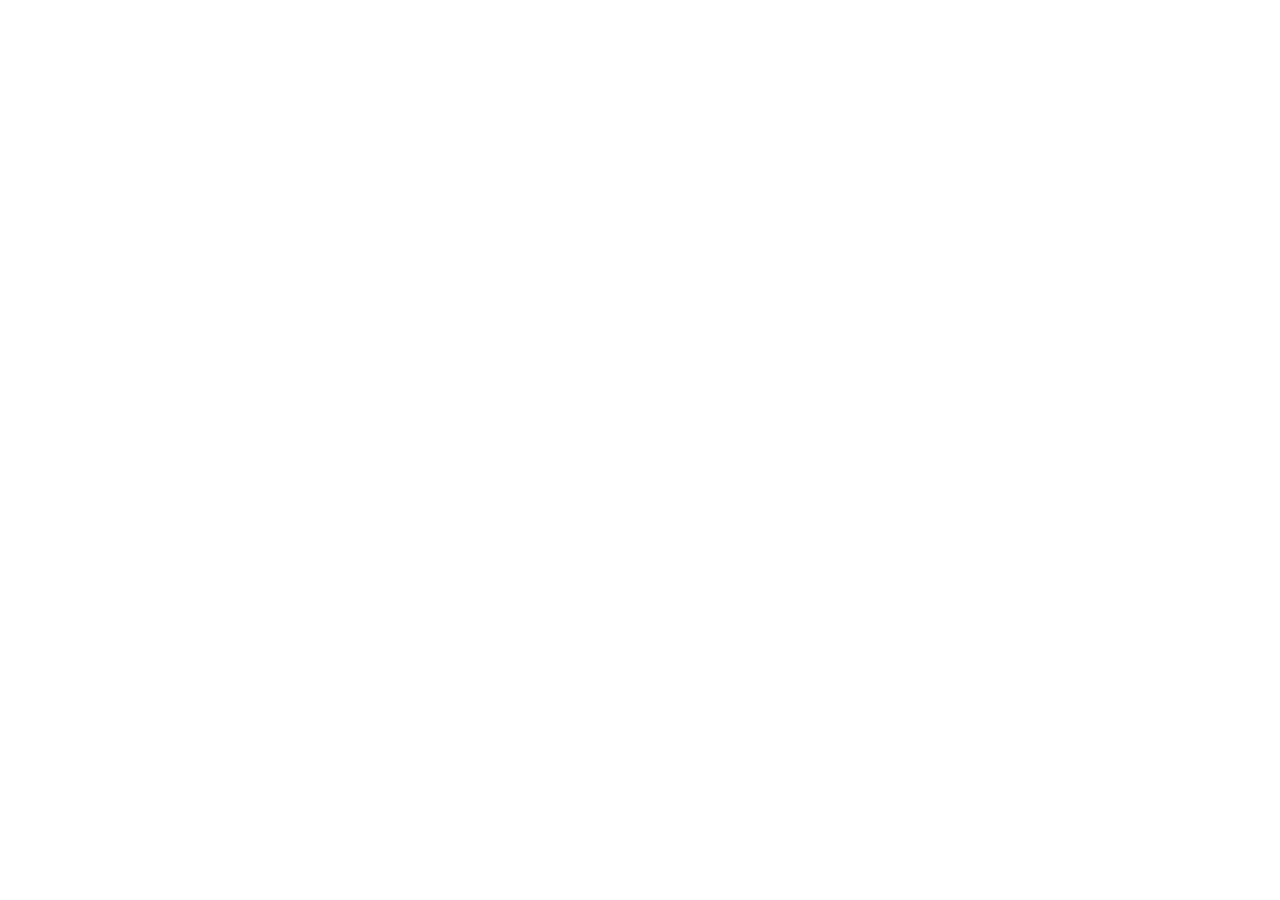
==== index.html @ e5d725ad "Nova versao" ====
<!DOCTYPE html>
<html lang="en">
<head>
    <meta charset="UTF-8">
    <meta name="viewport" content="width=device-width, initial-scale=1.0">
    <title>Document</title>
    <link rel="stylesheet" href="index.css">
</head>
<body>
    <img src="imgDeco/Group 1.png" alt="">
</body>
</html>
---- index.css ----
body {
    width: 100%;
}
img {
    width: 98%;
}
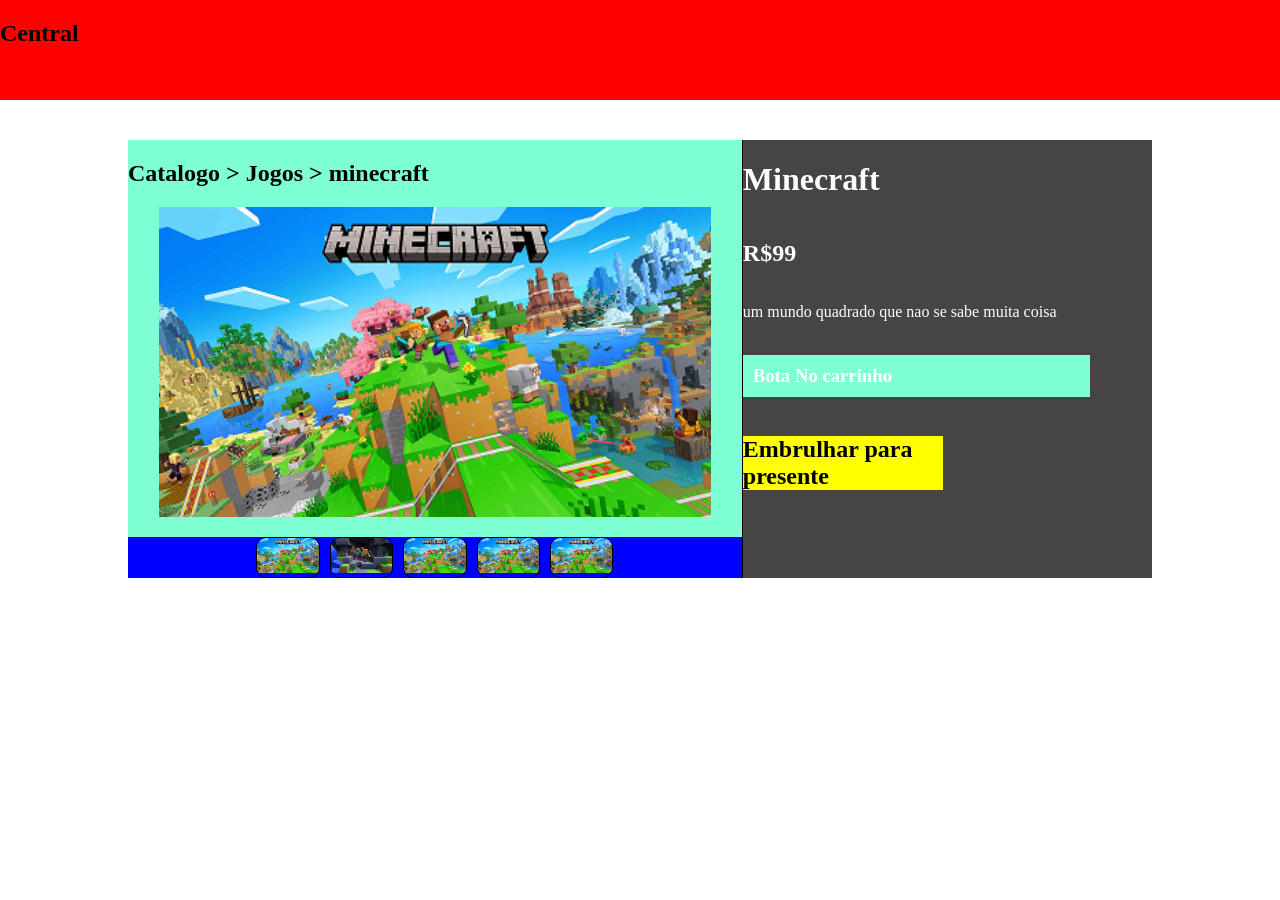
==== commit 7a7a97ba: "Add files via upload" ====
--- a/index.html
+++ b/index.html
@@ -1,12 +1,54 @@
-<!DOCTYPE html>
-<html lang="en">
-<head>
-    <meta charset="UTF-8">
-    <meta name="viewport" content="width=device-width, initial-scale=1.0">
-    <title>Document</title>
-    <link rel="stylesheet" href="index.css">
-</head>
-<body>
-    <img src="imgDeco/Group 1.png" alt="">
-</body>
+<!DOCTYPE html>
+<html lang="en">
+
+<head>
+    <meta charset="UTF-8">
+    <meta name="viewport" content="width=device-width, initial-scale=1.0">
+    <title>Document</title>
+    <link rel="stylesheet" href="style.css">
+</head>
+
+<body>
+    <header>
+        <h2>Central</h2>
+
+    </header>
+
+    <div class="ContinerMostra">
+        <div class="OJogo">
+            <h2 class="Catalogo">Catalogo > Jogos > minecraft</h2>
+            <img src="image 46.png" alt="">
+            <div class="MostragemDeImagens">
+                <div class="Imagem">
+                    <img src="image 46.png" alt="">
+                </div>
+                <div class="Imagem">
+                    <img src="minebedrock.png" alt="">
+                </div>
+                <div class="Imagem">
+                    <img src="image 46.png" alt="">
+                </div>
+                <div class="Imagem">
+                    <img src="image 46.png" alt="">
+                </div>
+                <div class="Imagem">
+                    <img src="image 46.png" alt="">
+                </div>
+    
+            </div>
+        </div>
+
+        <div class="AlgunsResumos">
+            <h1>Minecraft</h1>
+            <h2 class="Preco">R$99</h2>
+            <p>um mundo quadrado que nao se sabe muita coisa</p>
+
+            <h3 class="carrinho">Bota No carrinho</h3>
+            <h2 class="embrulho">Embrulhar para presente</h2>
+
+        </div>
+
+    </div>
+</body>
+
 </html>
--- a/style.css
+++ b/style.css
@@ -0,0 +1,148 @@
+
+body {
+    width: 100vw;
+    height: 100vh;
+    padding: 0px;
+    margin: 0px;
+    display: flex;
+    justify-content: flex-start;
+    align-items: center;
+    flex-flow: column nowrap;
+    #background-image: url(image\ 47.png);
+}
+
+header {
+    height: 100px;
+    background-color: red;
+    width: 100%;
+}
+
+.ContinerMostra {
+    width: 80%;
+    margin: 40px;
+    border-radius: 20px;
+    background-color: aqua;
+    display: flex;
+}
+.OJogo {
+    width: 60%;
+    background-color: aquamarine;
+
+    display: flex;
+    justify-self: center;
+    flex-flow: column nowrap;
+    align-items: center;
+}
+
+.OJogo > img {
+    width: 90%;
+}
+.Catalogo {
+    align-self: flex-start;
+}
+
+.MostragemDeImagens {
+    background-color: blue;
+    width: 100%;
+
+    display: flex;
+    flex-flow: row nowrap;
+    justify-content: center;
+    gap: 10px;
+    margin-top: 20px;
+}
+.Imagem {
+    width: 10%;
+    border-radius: 10px;
+border: 0.5px solid black;
+overflow: hidden;
+}
+.Imagem > img {
+ width: 100%;
+ 
+}
+
+.AlgunsResumos {
+    width: 40%;
+    color: white;
+    display: flex;
+    flex-flow: column nowrap;
+    background-color: rgb(70, 68, 68);
+    border-left: 0.5px solid black;
+}
+
+.carrinho {
+    background-color: aquamarine;
+    padding: 10px;
+    width: 80%;
+}
+.embrulho {
+    width: 200px;
+    background-color: yellow;
+    color: black;
+}
+
+.container{
+    display:flex;
+    gap:20px;
+    padding:20px;
+}
+
+/* Menu */
+
+.menu{
+    width:280px;
+    padding:20px;
+    border:1px solid #ccc;
+
+    position:sticky;
+    top:20px;
+
+    height:fit-content;
+}
+
+.menu input[type=text]{
+    width:100%;
+    padding:8px;
+}
+
+/* Produtos */
+
+.produtos{
+
+    flex:1;
+
+    display:grid;
+
+    grid-template-columns:repeat(4,1fr);
+
+    gap:15px;
+    align-content: start;
+}
+
+/* Card */
+
+.card{
+
+    border:1px solid #ccc;
+
+    padding:10px;
+    height: 100px;
+
+    
+}
+
+.card img{
+    width:100%;
+}
+
+.card p{
+    margin-top:8px;
+}
+
+/* Card que ocupa duas colunas */
+
+.grande{
+
+    grid-column:span 2;
+}
